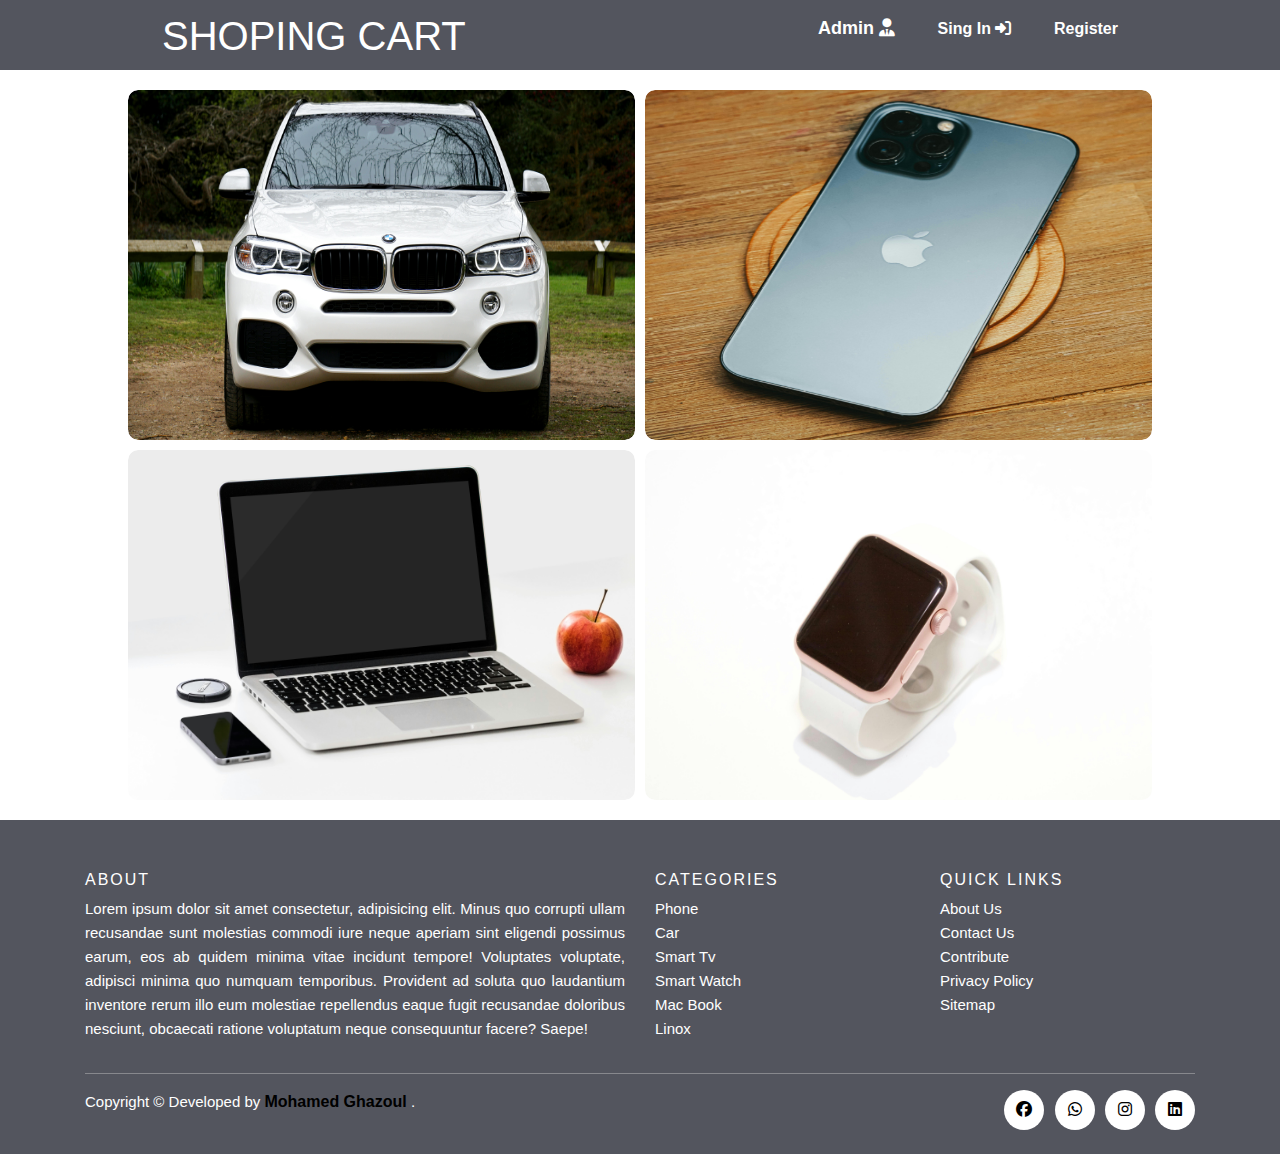
==== index.html @ dc9369d0 "Add files via upload" ====
<!DOCTYPE html>
<html lang="en">
<head>
    <meta charset="UTF-8">
    <meta name="viewport" content="width=device-width, initial-scale=1.0">
    <link rel="stylesheet" href="css/all.css">
    <link rel="stylesheet" href="bootstrap/css/bootstrap.css">
    <link rel="stylesheet" href="css/style.css">
    <title>SHOPING CART</title>
</head>
<body class="body">
    <div class="header">
        <div class="logo">
            <h1><a href="index.html">SHOPING CART</a></h1>
            
        </div>
        <div class="links">
            <ul class="login-links">
              <a class="a" href="admin.html">Admin <i class="fa-solid fa-user-tie"></i></a>
                <li><a href="login.html">Sing In <i class="fa-solid fa-right-to-bracket"></i></a></li>
                <li><a href="register.html">Register</a></li>
            </ul>
            
            <div class="user">
                <ul class="uluser">
                    <li>
                        <a href="" class="user_name"></a>
                    </li>
                    <li onclick="opin()" class="relateve">
                      <i class="fa-solid fa-cart-shopping"></i>
                      <span class="num-carts"></span>
                    </li>
                    <li class="logout" onclick="clear()">Log Out <i class="fa-solid fa-right-from-bracket logout"></i></li>
                </ul>
              </div>
            </div>
          </div>
          <div class="carts-products">
            <button class="delete">Delete All</button>
            <hr>
            <div></div>
            <a class="Vew-products">Vew All Products</a>
          </div>
    <div class="continer">
    </div>












      <!-- Site footer -->
      <footer class="site-footer">
        <div class="container">
          <div class="row">
            <div class="col-sm-12 col-md-6">
              <h6>About</h6>
              <p class="text-justify">Lorem ipsum dolor sit amet consectetur, adipisicing elit. Minus quo corrupti ullam recusandae sunt molestias commodi iure neque aperiam sint eligendi possimus earum, eos ab quidem minima vitae incidunt tempore!
              Voluptates voluptate, adipisci minima quo numquam temporibus. Provident ad soluta quo laudantium inventore rerum illo eum molestiae repellendus eaque fugit recusandae doloribus nesciunt, obcaecati ratione voluptatum neque consequuntur facere? Saepe!</p>
            </div>
  
            <div class="col-xs-6 col-md-3">
              <h6>Categories</h6>
              <ul class="footer-links">
                <li><a href="#">Phone</a></li>
                <li><a href="#">Car</a></li>
                <li><a href="#">Smart Tv</a></li>
                <li><a href="#">Smart Watch</a></li>
                <li><a href="#">Mac Book</a></li>
                <li><a href="#">Linox</a></li>
              </ul>
            </div>
  
            <div class="col-xs-6 col-md-3">
              <h6>Quick Links</h6>
              <ul class="footer-links">
                <li><a href="#">About Us</a></li>
                <li><a href="#">Contact Us</a></li>
                <li><a href="#">Contribute</a></li>
                <li><a href="#">Privacy Policy</a></li>
                <li><a href="#">Sitemap</a></li>
              </ul>
            </div>
          </div>
          <hr>
        </div>
        <div class="container">
          <div class="row">
            <div class="col-md-8 col-sm-6 col-xs-12">
              <p class="copyright-text">Copyright &copy; Developed by 
           <a class="mohamed" href="#">Mohamed Ghazoul</a> .
              </p>
            </div>
  
            <div class="col-md-4 col-sm-6 col-xs-12">
              <ul class="social-icons">
                <li><a class="facebook" href="https://www.facebook.com/profile.php?id=100065146763455"><i class="fa-brands fa-facebook"></i></a></li>
                <li><a class="twitter" href="https:/wa.me/+963960673972"><i class="fa-brands fa-whatsapp"></i></a></li>
                <li><a class="dribbble" href="https://www.instagram.com/mohamed2.003g?igsh=OGQ5ZDc2ODk2ZA%3D%3D&utm_source=qr"><i class="fa-brands fa-instagram"></i></a></li>
                <li><a class="linkedin" href="#"><i class="fa-brands fa-linkedin"></i></i></a></li>   
              </ul>
            </div>
          </div>
        </div>
  </footer>
    <script src="js/index.js"></script>
</body>
</html>
---- css/style.css ----
* {
    margin: 0;
    padding: 0;
    box-sizing: border-box;
}
body {
    font-family:Arial, Helvetica, sans-serif;
    overflow-x: hidden;
}
.header {
  /* position: sticky; */
  /* top: 0; */
  z-index: 99999;
    /* width: 80%; */
    margin: auto;
    min-height: 70px;
    display: flex;
    justify-content: space-around;
    background-color: #53555e;
    padding:0 20px;
    /* border-bottom-left-radius: 15px;
    border-bottom-right-radius: 15px; */
    h1 a{
        color: #fff;
        text-decoration: none;
    }
    .logo {
        margin-top: 10px;
        display: flex;
        justify-content: space-between;
        align-items: center;
        width: 30%;
      }
      .a {
        font-size: 18px;
        color: #fff;
        text-decoration: none;
        transition: .3s;
      }
    .user {
        margin-top:20px ;
        width: auto;
        text-align: center;
        display: none;
        align-items: center;
        height: 100%;
    }.uluser {
        display: flex;
        justify-content: space-between;
        list-style: none;

    }
}
.carts-products {
  position: absolute;
  top: 70px;
  transition: .5s;
  right: -200px;
  width: 150px;
  text-align: center;
  /* border: solid 1px black; */
  border-bottom-left-radius: 5px;
  border-bottom-right-radius: 5px;
  /* padding: 10px; */
  z-index: 9999;
  background-color:rgb(132, 135, 146);
  /* height:0; */
  /* display: none; */
  overflow: hidden;
  color: white;
  div {
    margin-top: 10px;
  }a {
    text-decoration: none;
    color: #29aafe;
  }
}
.links li {
    transition: .5s;
}
.links li:hover ,.a:hover{
    transform: scale(1.15,1.15);
}
.login-links {
    margin-top: 15px;
}
.links {
    width: 300px;
    height: 100%;
    transform: scale(1,1);
}
.links .login-links {
    list-style: none;
    display: flex;
    justify-content: space-between;
    align-items: center;
}
.links ul a {
    color: #fff;
    font-weight: bold;
    text-decoration: none;
}
form {
    position: absolute;
    top: 50%;
    left: 50%;
    transform: translate(-50% , -50%);
    width: 35%;
    /* height: 50%; */
    background-color: rgb(83, 85, 94) ;
    border-radius: 10px;
    display: flex;
    justify-content: center;
    align-items: center;
    flex-direction: column;
    padding: 30px 0 ;
    color: #fff;
}
form .add-data {
    width: 100%;
    text-align: center;
}
form  input , .submit-login , .submit-register {
    display: block;
    width: 90%;
    margin: auto;
    padding: 10px;
    margin-bottom: 10px;
    border: none;
    border-radius: 10px;

}
.submit-login:focus , .submit-register:focus {
    outline: none;
    border: none;
}
.submit-login {
    font-weight: bold;
}
.submit-login:focus {
    outline: none;
}
h2 {
    font-weight: bold;
}

form  input:focus {
    outline: none;
}
form  input[type="submit"] {
    cursor: pointer;
    font-weight: bold;
}
form  input[type="submit"]:hover {
    opacity: .8;
}

.fa-spinner {
    animation: sp 1s linear  infinite ;
    display: none;
    font-size: 20px;
}

@keyframes sp {
    0% {
         rotate : 0deg;
         /* color: #aaa; */
    }50% {
         rotate:180deg;
         /* color: #eee;/ */
    }100% {
        rotate:360deg;
        /* color: #aaa; */
    }
}
.continer {
  z-index: 1;
    width: 80%;
    margin: auto;
    display: grid;
    grid-template-columns: 1fr 1fr;
    column-gap: 10px;
    row-gap: 10px;
    margin-top: 20px;
    margin-bottom: 20px;
}
.cards {
    border-radius: 10px;
    position: relative;
    overflow: hidden;
    img {
        border-radius: 10px;
        height: 350px;
        width: 100%;
        z-index: 1;
    }
    p {
      letter-spacing: 2px;
    }
    .alpha {
        border-radius: 10px;
        position: absolute;
        top: 0;
        left: 0;
        width: 100%;
        height: 100%;
        background-color: rgba(0, 0, 0, 0.7);
        opacity: 0;
        transition: .5s;
    }
    .content {
        width: 70%;
        position: absolute;
        top: 110%;
        left: 50%;
        transform: translatex(-50%);
        transition: .7s;
        color: white;
        text-align: center;
        p , h3 {
            cursor:default;
        }
    }
    .add-btn {
        padding: 10px;
        border: none;
        border-radius: 5px;
        font-weight: bold;
        cursor: pointer;
        opacity: 0.8;
    }
    .add-btn:focus {
        outline: none;
    }
    .add-btn:hover {
        opacity: 1;
    }
    i {
        font-size: 20px;
        color: #fff;
        cursor: pointer;
        /* transition: .5s; */
        opacity: 0.6;
    }
    i:hover {
        opacity: 1;
    }
    .add {
        display: flex;
        justify-content: space-between;
        align-items: center;
    }
    .dis {
        display: none;
    }
}
.cards:hover .content {
    top: 50%;
    left: 50%;
    transform: translate(-50%,-50%);
}
.cards:hover .alpha {
    opacity: 1;
}
.btn-i {
    border: none;
    background-color: rgba(0, 0, 0, 0);
}
.btn-i:focus {
    outline: none;
}


.relateve {
  -webkit-touch-callout: none;
  -webkit-user-select: none;
  -khtml-user-select: none;
  -moz-user-select: none;
  -ms-user-select: none;
  user-select: none;
}



/* footer */
.site-footer
{
    /* width: 80%;
    margin: auto; */
  background-color:#53555e;
  padding:45px 0 20px;
  font-size:15px;
  line-height:24px;
  color:#fff;
  /* position: absolute;
  bottom: 0;
 */
 width: 100%;
  a {
    color: #fff ;
  }
  a:hover {
    color: #000 ;
  }
}
.site-footer hr
{
  border-top-color:#bbb;
  opacity:0.5
}
.site-footer hr.small
{
  margin:20px 0
}
.site-footer h6
{
  color:#fff;
  font-size:16px;
  text-transform:uppercase;
  margin-top:5px;
  letter-spacing:2px
}
.site-footer a
{
  color:#fff;
}
.site-footer a:hover
{
  color:#000;
  text-decoration:none;
}
.footer-links
{
  padding-left:0;
  list-style:none
}
.footer-links li
{
  display:block
}
.footer-links a
{
  color:#fff
}
.footer-links a:active,.footer-links a:focus,.footer-links a:hover
{
  color:#000;
  text-decoration:none;
}
.footer-links.inline li
{
  display:inline-block
}
.site-footer .social-icons
{
  text-align:right
}
.site-footer .social-icons a
{
    color: #000;
  width:40px;
  height:40px;
  line-height:40px;
  margin-left:6px;
  margin-right:0;
  border-radius:100%;
  background-color:#fff
}
.copyright-text
{
    color: #fff;

  margin:0
}
.copyright-text a {
    color: #000;
    font-size: 16px;
    transition: .3s;
    font-weight: bold;
    margin-top: 4px;
}
.copyright-text a:hover {
    color: #fff !important;
}
@media(max-width:991px)
{
  .logo {
    /* width: 90%; */
    /* display: block; */
    a , h1 {
      width: 100%;
      /* text-align: left; */
      font-size: 22px;
    }
    form {
      margin-top: 70px;
      width: 90vh;
      /* height: 60%; */
  }
  }

  .site-footer [class^=col-]
  {
    margin-bottom:30px
  }
}
@media(max-width:767px)

{
  .carts-products {
    top: 0;
  }
  .logo {
    width: 90%;
    /* display: block; */
    a , h1 {
      width: 100%;
      /* text-align: left; */
      font-size: 18px;
    }
  }
    form {
        margin-top: 70px;
        width: 90%;
        height: 60%;
    }
    .continer {
      width: 100%;
      display: flex;
      flex-direction: column;
    }
    .header {
        flex-direction: column;
        /* height: 100px; */
        justify-content: space-around;
        align-items: center;
    }
  .site-footer
  {
    padding-bottom:0
  }
  .site-footer .copyright-text,.site-footer .social-icons
  {
    text-align:center
  }
}
.social-icons
{
  padding-left:0;
  margin-bottom:0;
  list-style:none
}
.social-icons li
{
  display:inline-block;
  margin-bottom:4px
}
.social-icons li.title
{
  margin-right:15px;
  text-transform:uppercase;
  color:#96a2b2;
  font-weight:700;
  font-size:13px
}
.social-icons a{
  background-color:#eceeef;
  color:#818a91;
  font-size:16px;
  display:inline-block;
  line-height:44px;
  width:44px;
  height:44px;
  text-align:center;
  margin-right:8px;
  border-radius:100%;
  -webkit-transition:all .2s linear;
  -o-transition:all .2s linear;
  transition:all .2s linear
}
.social-icons a:active,.social-icons a:focus,.social-icons a:hover
{
  color:#fff;
  background-color:#29aafe
}
.social-icons.size-sm a
{
  line-height:34px;
  height:34px;
  width:34px;
  font-size:14px
}
.social-icons a.facebook:hover
{
  background-color:#3b5998
}
.social-icons a.twitter:hover
{
  background-color:#00ed76
}
.social-icons a.linkedin:hover
{
  background-color:#007bb6
}
.social-icons a.dribbble:hover
{
  background-color:#ea4c89
}
@media (max-width:767px)
{
  .social-icons li.title
  {
    display:block;
    margin-right:0;
    font-weight:600
  }
}

/* footer end */


.fa-cart-shopping {
  color: white;
  font-size: 20px;
}


.relateve {
  padding: 5px;
  position: relative;
  cursor: pointer;

}
.num-carts {
  position: absolute;
  width: 20px;
  height: 20px;
  border-radius: 50%;
  background-color: red;
  top: -7px;
  right: -7px;
  display: none;
  color: white;
}
.span {
  color: white;
  text-align: center;
}

.delete {
  background-color: rgba(0, 0, 0, 0);
  border: none;
  color: white;
  width: 100%;
  text-align: center;
  /* border-bottom: solid 1px black; */
  cursor: pointer;
  font-weight: bold;
  padding: 5px;
  transition: .3s;
  padding-bottom: 0;
  margin-top:10px ;
  /* display: none; */
}
.delete:hover {
  transform: scale(1.1,1.1);
}
.delete:focus {
  outline: none;
}

.logout {
  cursor: pointer;
  color: white;
}

.Vew-products {
  cursor: pointer;
  font-weight: bold;
  transition: .3s;
  padding: 5px;
}
.Vew-products:hover {
  transform: scale(1.1,1.1);
}
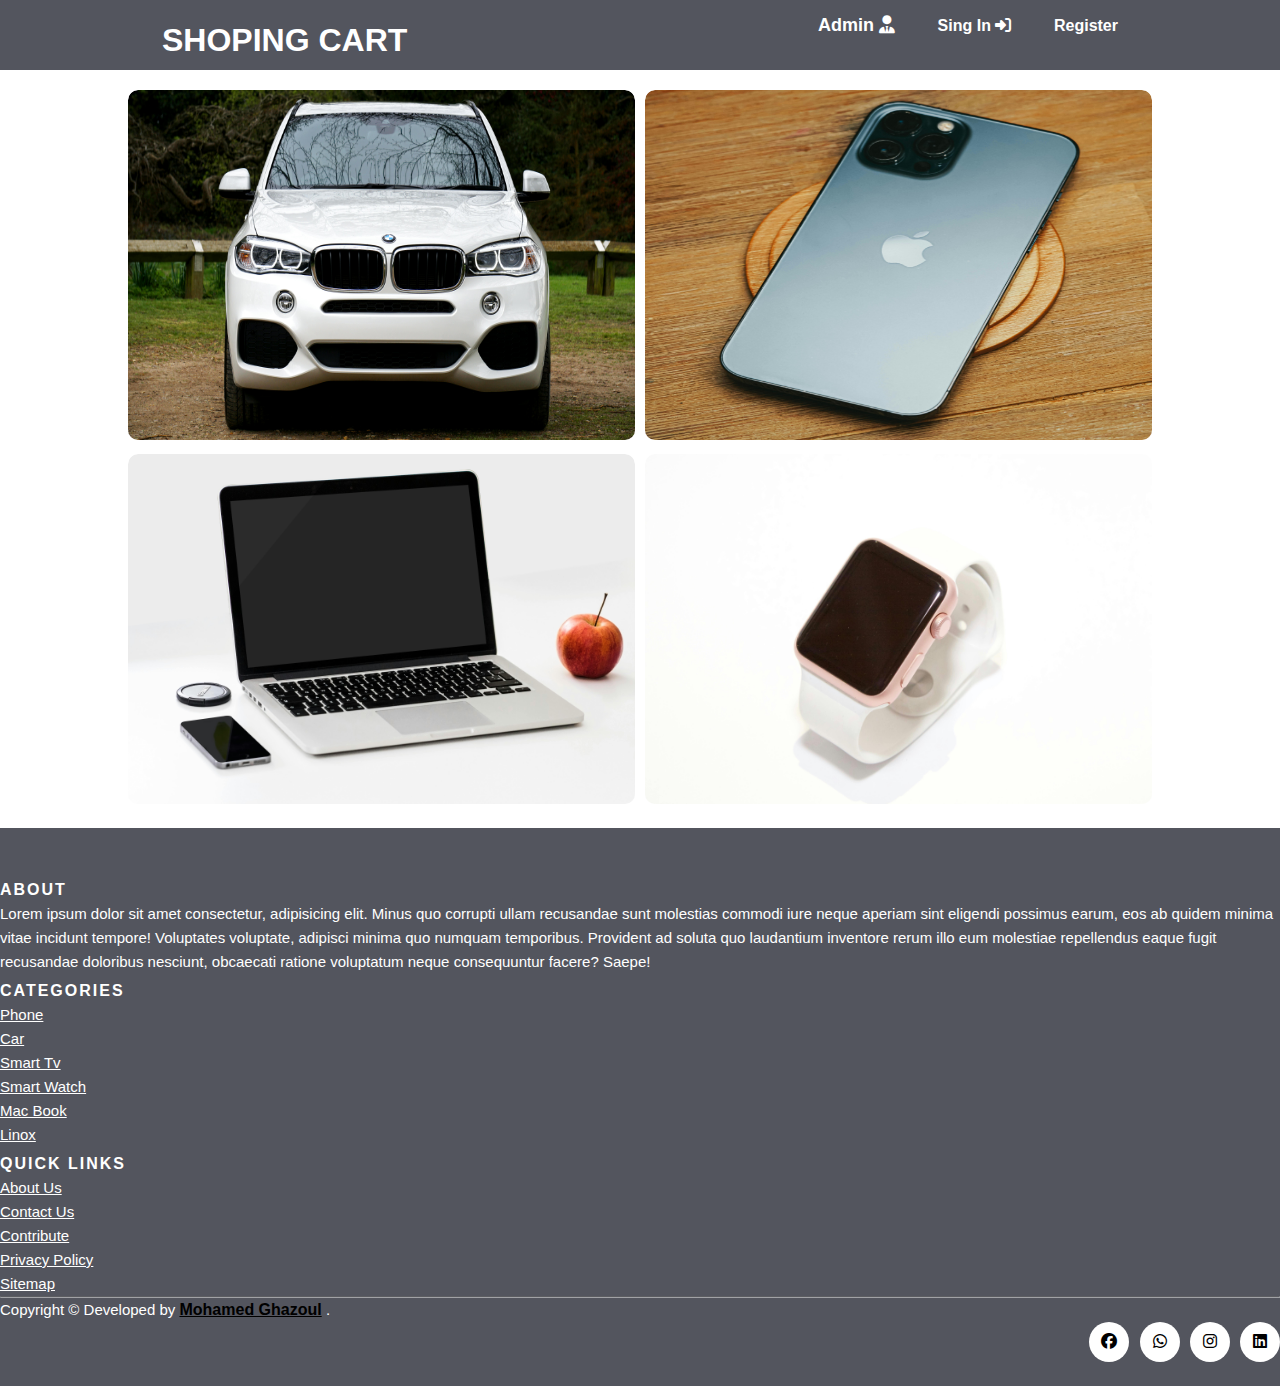
==== commit 5738108c: "Update index.html" ====
--- a/index.html
+++ b/index.html
@@ -4,7 +4,7 @@
     <meta charset="UTF-8">
     <meta name="viewport" content="width=device-width, initial-scale=1.0">
     <link rel="stylesheet" href="css/all.css">
-    <link rel="stylesheet" href="bootstrap/css/bootstrap.css">
+<!--     <link rel="stylesheet" href="bootstrap/css/bootstrap.css"> -->
     <link rel="stylesheet" href="css/style.css">
     <title>SHOPING CART</title>
 </head>
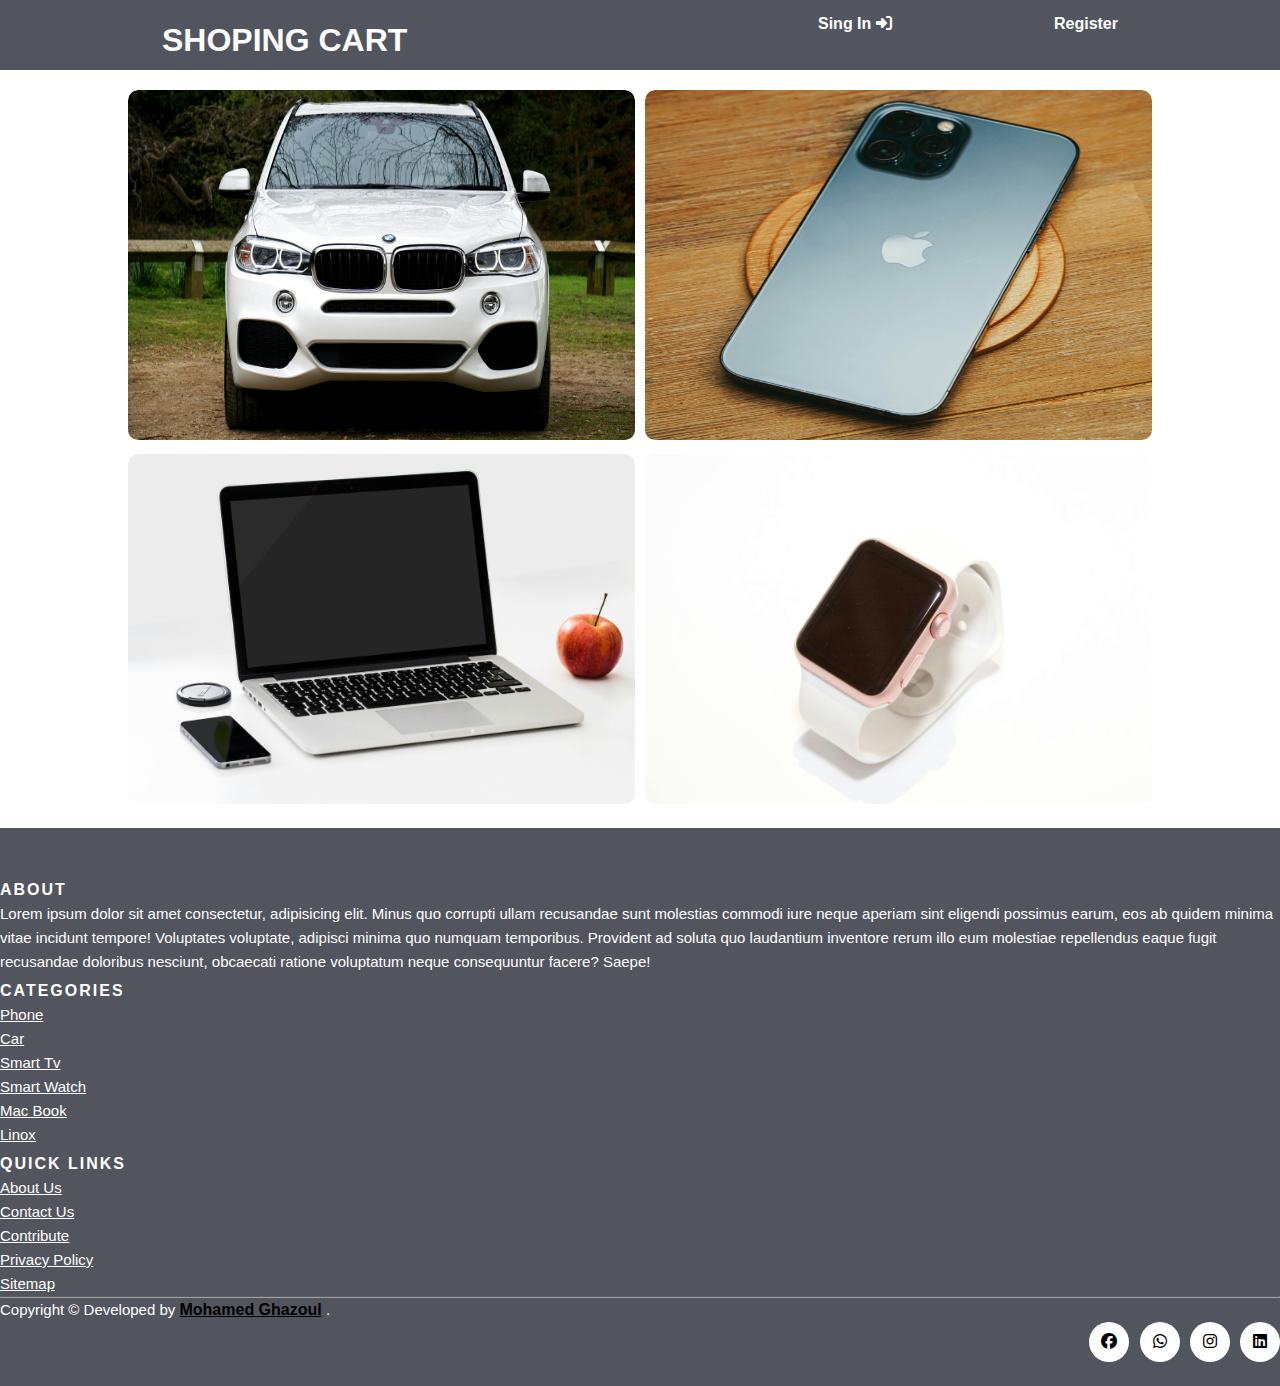
==== commit 02dc57f5: "Update index.html" ====
--- a/index.html
+++ b/index.html
@@ -16,7 +16,6 @@
         </div>
         <div class="links">
             <ul class="login-links">
-              <a class="a" href="admin.html">Admin <i class="fa-solid fa-user-tie"></i></a>
                 <li><a href="login.html">Sing In <i class="fa-solid fa-right-to-bracket"></i></a></li>
                 <li><a href="register.html">Register</a></li>
             </ul>
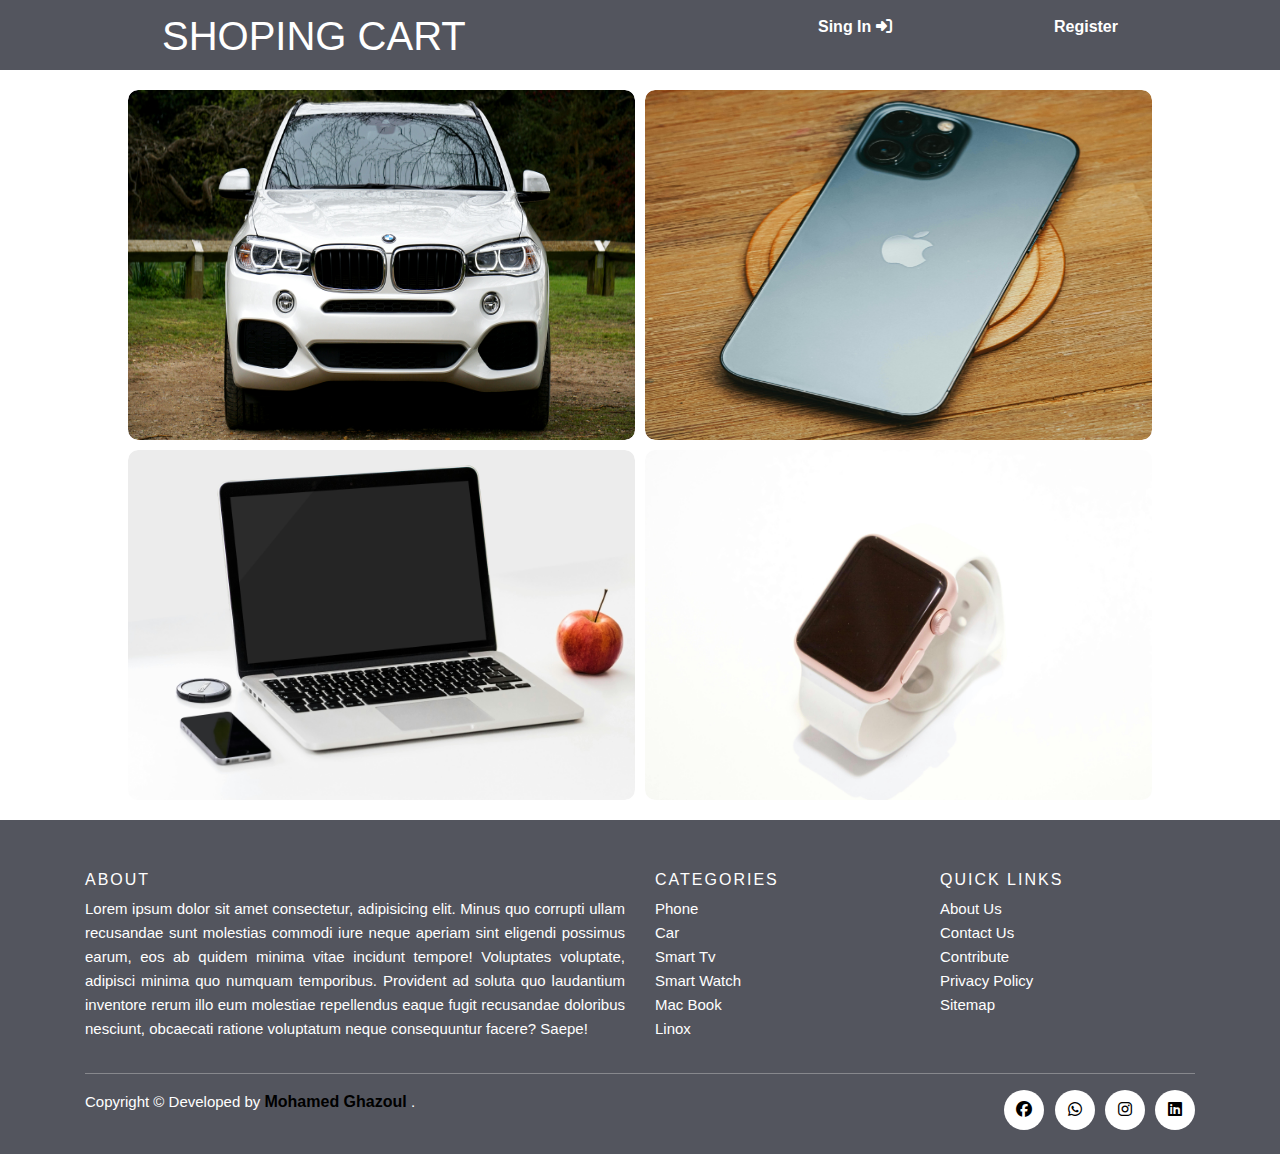
==== commit 28373c4b: "Update index.html" ====
--- a/index.html
+++ b/index.html
@@ -4,7 +4,7 @@
     <meta charset="UTF-8">
     <meta name="viewport" content="width=device-width, initial-scale=1.0">
     <link rel="stylesheet" href="css/all.css">
-<!--     <link rel="stylesheet" href="bootstrap/css/bootstrap.css"> -->
+    <link rel="stylesheet" href="bootstrap/css/bootstrap.css">
     <link rel="stylesheet" href="css/style.css">
     <title>SHOPING CART</title>
 </head>
--- a/css/style.css
+++ b/css/style.css
@@ -48,7 +48,6 @@
         display: flex;
         justify-content: space-between;
         list-style: none;
-
     }
 }
 .carts-products {
@@ -283,7 +282,7 @@
 
 
 /* footer */
-.site-footer
+footer
 {
     /* width: 80%;
     margin: auto; */
@@ -298,6 +297,7 @@
  width: 100%;
   a {
     color: #fff ;
+    
   }
   a:hover {
     color: #000 ;
@@ -379,10 +379,7 @@
     font-weight: bold;
     margin-top: 4px;
 }
-.copyright-text a:hover {
-    color: #fff !important;
-}
-@media(max-width:991px)
+@media(max-width:767px)
 {
   .logo {
     /* width: 90%; */
@@ -404,7 +401,7 @@
     margin-bottom:30px
   }
 }
-@media(max-width:767px)
+@media(max-width:480px)
 
 {
   .carts-products {
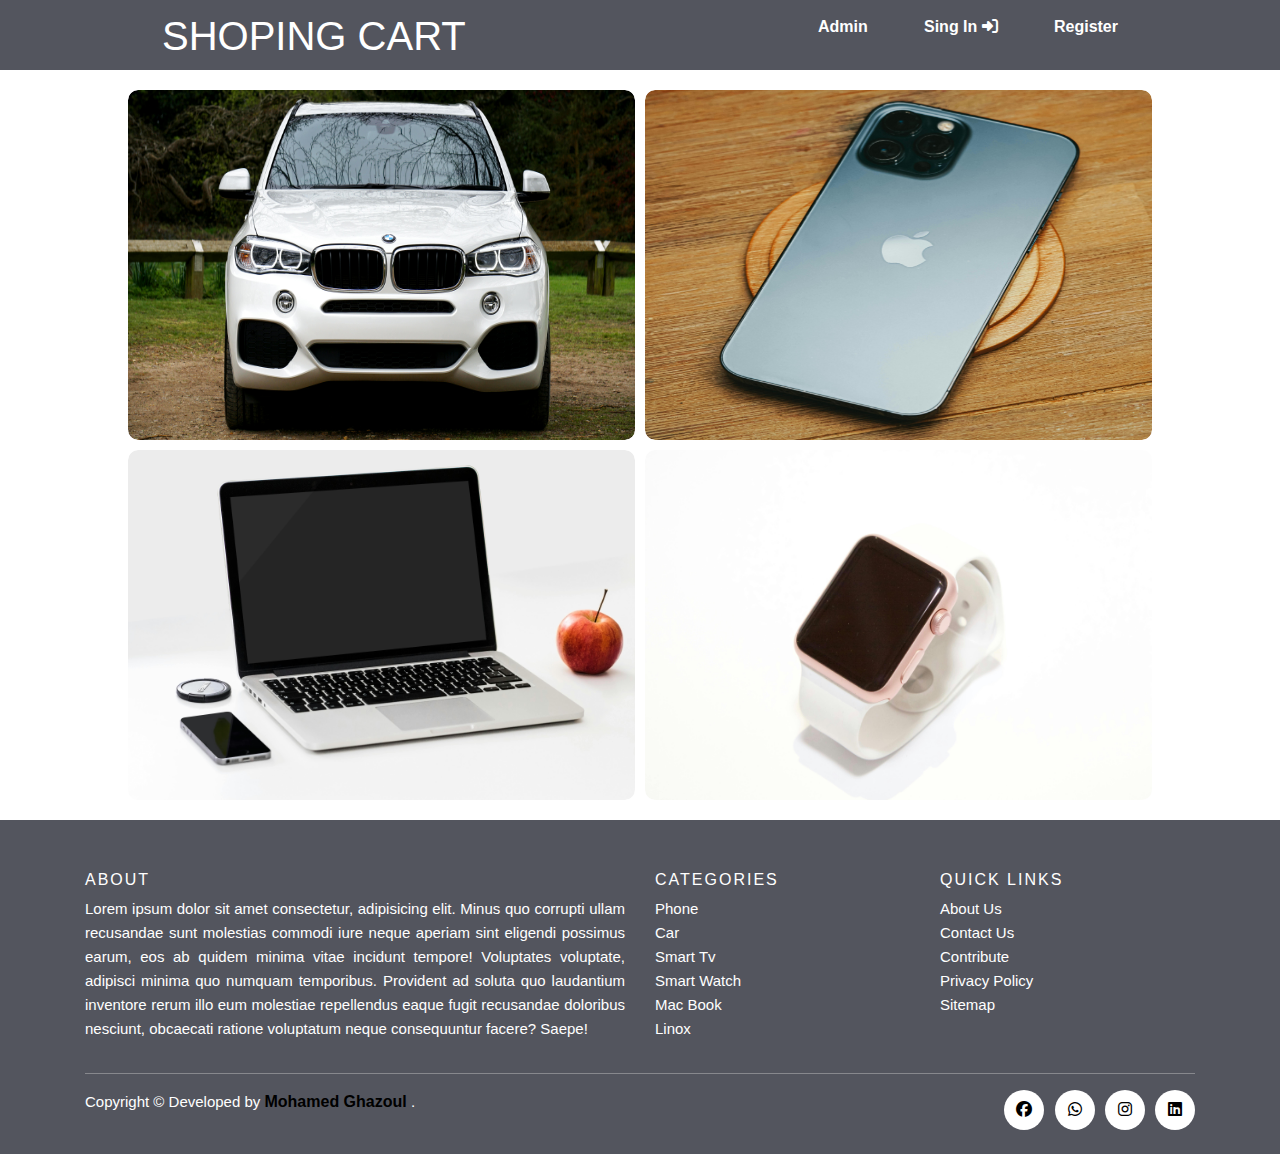
==== commit 6eba9ded: "Update index.html" ====
--- a/index.html
+++ b/index.html
@@ -11,11 +11,12 @@
 <body class="body">
     <div class="header">
         <div class="logo">
-            <h1><a href="index.html">SHOPING CART</a></h1>
+            <h1><a class="a-logo" href="index.html">SHOPING CART</a></h1>
             
         </div>
         <div class="links">
             <ul class="login-links">
+                <li><a href="data.html">Admin</a></li>
                 <li><a href="login.html">Sing In <i class="fa-solid fa-right-to-bracket"></i></a></li>
                 <li><a href="register.html">Register</a></li>
             </ul>
--- a/css/style.css
+++ b/css/style.css
@@ -51,10 +51,12 @@
     }
 }
 .carts-products {
+  /* display: none; */
+  opacity: 0;
   position: absolute;
   top: 70px;
   transition: .5s;
-  right: -200px;
+  right: 0px;
   width: 150px;
   text-align: center;
   /* border: solid 1px black; */
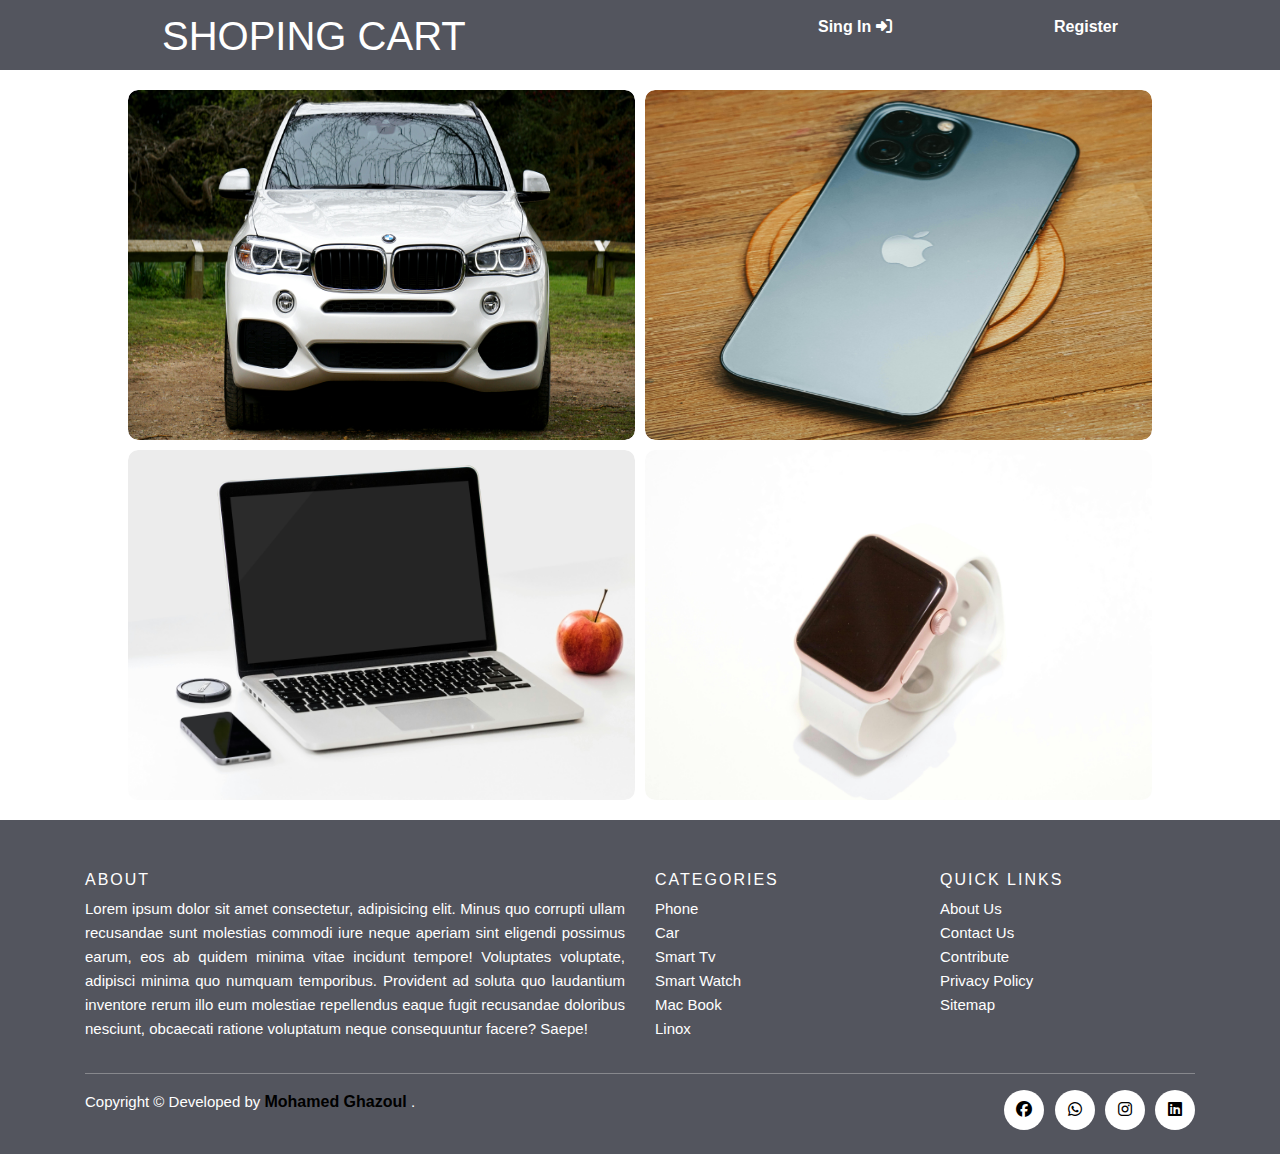
==== commit 398a01be: "Update index.html" ====
--- a/index.html
+++ b/index.html
@@ -16,7 +16,6 @@
         </div>
         <div class="links">
             <ul class="login-links">
-                <li><a href="data.html">Admin</a></li>
                 <li><a href="login.html">Sing In <i class="fa-solid fa-right-to-bracket"></i></a></li>
                 <li><a href="register.html">Register</a></li>
             </ul>
--- a/css/style.css
+++ b/css/style.css
@@ -5,7 +5,7 @@
 }
 body {
     font-family:Arial, Helvetica, sans-serif;
-    overflow-x: hidden;
+    overflow-x: hidden !important;
 }
 .header {
   /* position: sticky; */
@@ -127,13 +127,34 @@
     margin: auto;
     padding: 10px;
     margin-bottom: 10px;
-    border: none;
+    border: solid 1px white;
     border-radius: 10px;
+    color: white;
+    background-color: rgb(83, 85, 94);
+    transition: .3s;
+
+
+}
+form  input::placeholder {
+  color: white;
+}
+form  input:focus::placeholder {
+  color: black;
+  
+}
+.add-data input:focus {
+  color: black;
+  background-color: white;
 
 }
 .submit-login:focus , .submit-register:focus {
     outline: none;
-    border: none;
+    /* border: none; */
+}
+.submit-login:hover , .submit-register:hover {
+  background-color: white;
+  cursor: pointer;
+  color: black;
 }
 .submit-login {
     font-weight: bold;
@@ -390,6 +411,8 @@
       width: 100%;
       /* text-align: left; */
       font-size: 22px;
+    }.carts-products {
+      top: 100px !important;
     }
     form {
       margin-top: 70px;
@@ -410,13 +433,9 @@
     top: 0;
   }
   .logo {
-    width: 90%;
-    /* display: block; */
-    a , h1 {
-      width: 100%;
-      /* text-align: left; */
-      font-size: 18px;
-    }
+    width: 80% !important;
+    margin: auto !important;
+    text-align: center !important;
   }
     form {
         margin-top: 70px;
@@ -433,6 +452,12 @@
         /* height: 100px; */
         justify-content: space-around;
         align-items: center;
+        margin: auto;
+        min-height: 70px;
+        /* display: flex; */
+        /* justify-content: space-around; */
+        background-color: #53555e;
+        padding:0 20px;
     }
   .site-footer
   {
